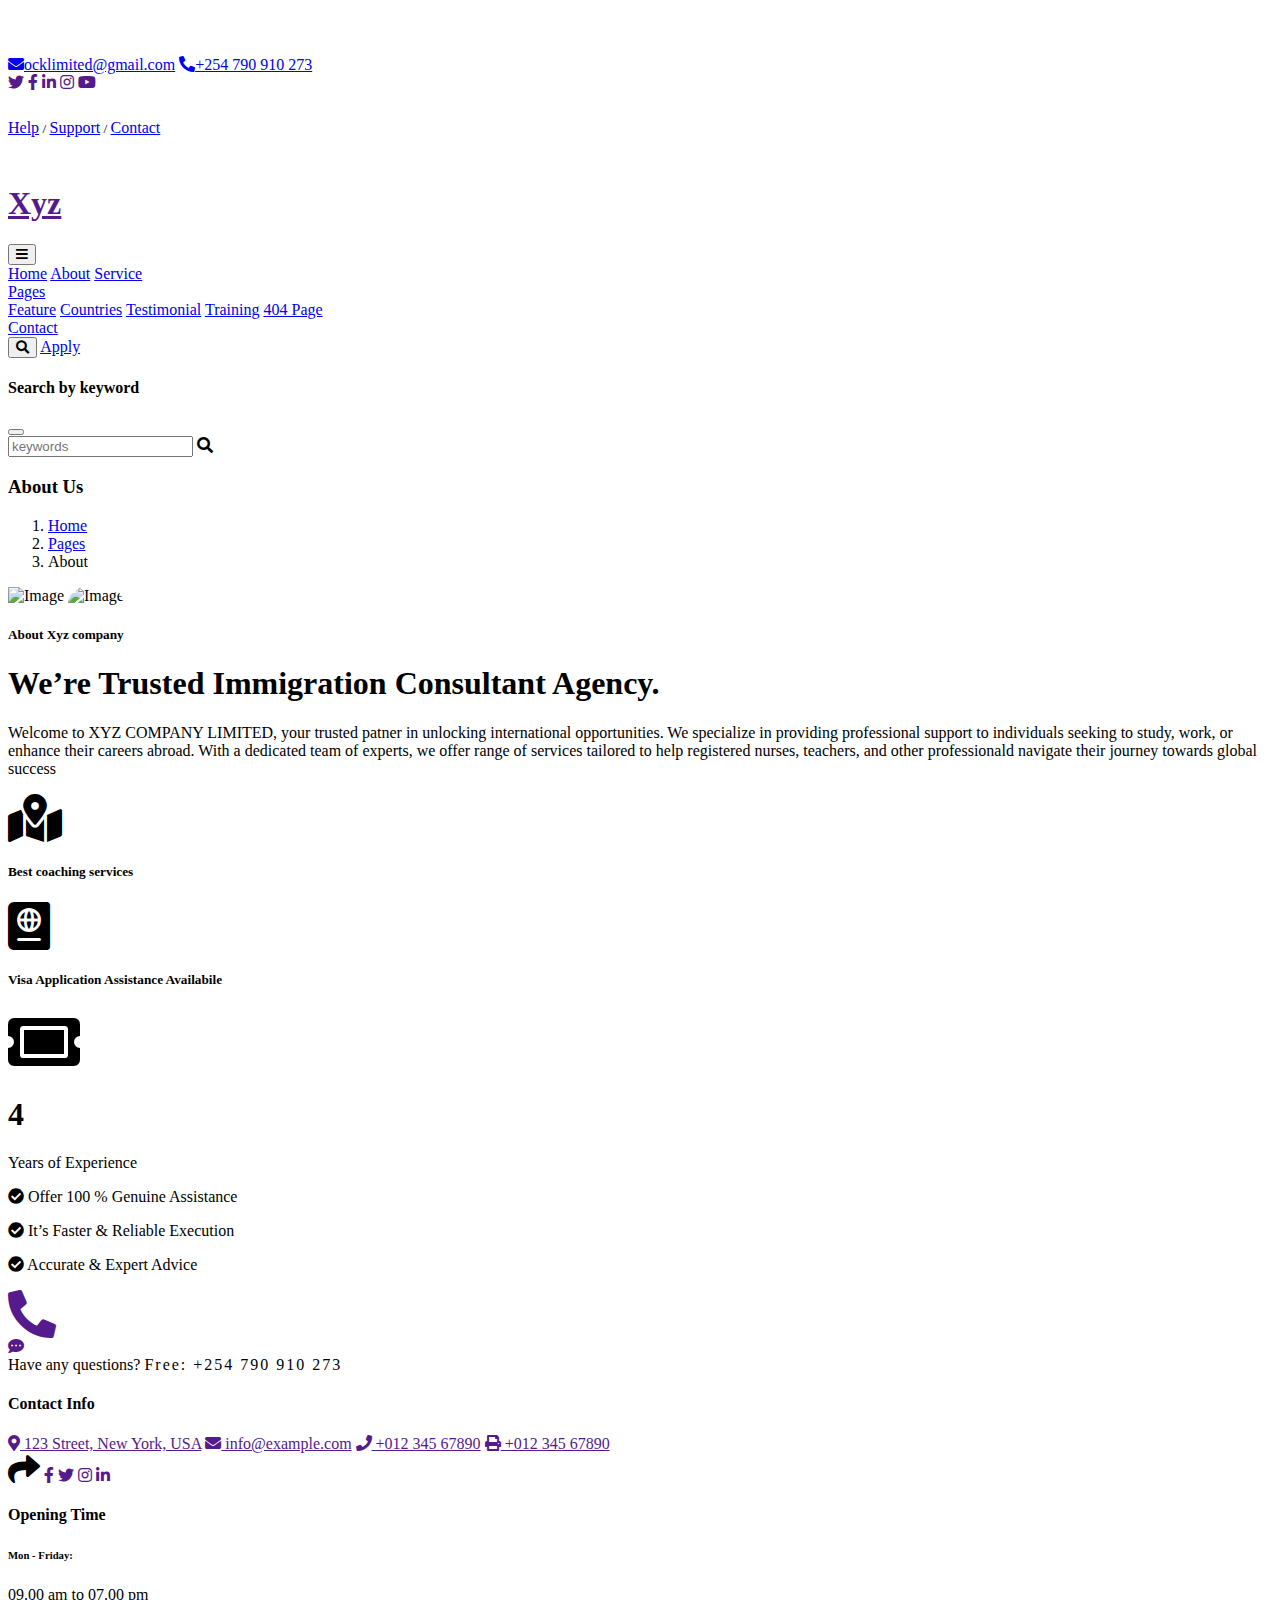
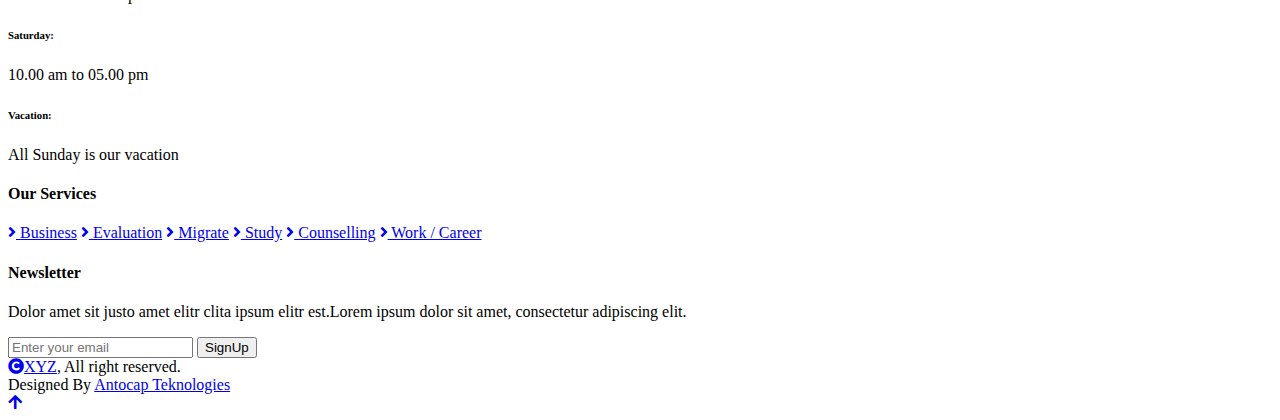
==== about.html @ c929d3cc "Update about.html" ====
<!DOCTYPE html>
<html lang="en">

    <head>
        <meta charset="utf-8">
        <title>xyz company limited</title>
        <meta content="width=device-width, initial-scale=1.0" name="viewport">
        <meta content="" name="keywords">
        <meta content="" name="description">

        <!-- Google Web Fonts -->
        <link rel="preconnect" href="https://fonts.googleapis.com">
        <link rel="preconnect" href="https://fonts.gstatic.com" crossorigin>
        <link href="https://fonts.googleapis.com/css2?family=Open+Sans:wght@400;500;600;700&family=Poppins:wght@200;300;400;500;600&display=swap" rel="stylesheet"> 

        <!-- Icon Font Stylesheet -->
        <link rel="stylesheet" href="https://use.fontawesome.com/releases/v5.15.4/css/all.css"/>
        <link href="https://cdn.jsdelivr.net/npm/bootstrap-icons@1.4.1/font/bootstrap-icons.css" rel="stylesheet">

        <!-- Libraries Stylesheet -->
        <link href="lib/animate/animate.min.css" rel="stylesheet">
        <link href="lib/owlcarousel/assets/owl.carousel.min.css" rel="stylesheet">


        <!-- Customized Bootstrap Stylesheet -->
        <link href="css/bootstrap.min.css" rel="stylesheet">

        <!-- Template Stylesheet -->
        <link href="css/style.css" rel="stylesheet">
    </head>

    <body>

        <!-- Spinner Start -->
        <div id="spinner" class="show bg-white position-fixed translate-middle w-100 vh-100 top-50 start-50 d-flex align-items-center justify-content-center">
            <div class="spinner-border text-secondary" style="width: 3rem; height: 3rem;" role="status">
                <span class="sr-only">Loading...</span>
            </div>
        </div>
        <!-- Spinner End -->


        <!-- Topbar Start -->
        <div class="container-fluid bg-primary px-5 d-none d-lg-block">
            <div class="row gx-0 align-items-center">
                <div class="col-lg-5 text-center text-lg-start mb-lg-0">
                    <div class="d-flex">
                        <a href="#" class="text-muted me-4"><i class="fas fa-envelope text-secondary me-2"></i>ocklimited@gmail.com</a>
                        <a href="#" class="text-muted me-0"><i class="fas fa-phone-alt text-secondary me-2"></i>+254 790 910 273</a>
                    </div>
                </div>
                <div class="col-lg-3 row-cols-1 text-center mb-2 mb-lg-0">
                    <div class="d-inline-flex align-items-center" style="height: 45px;">
                        <a class="btn btn-sm btn-outline-light btn-square rounded-circle me-2" href=""><i class="fab fa-twitter fw-normal text-secondary"></i></a>
                        <a class="btn btn-sm btn-outline-light btn-square rounded-circle me-2" href=""><i class="fab fa-facebook-f fw-normal text-secondary"></i></a>
                        <a class="btn btn-sm btn-outline-light btn-square rounded-circle me-2" href=""><i class="fab fa-linkedin-in fw-normal text-secondary"></i></a>
                        <a class="btn btn-sm btn-outline-light btn-square rounded-circle me-2" href=""><i class="fab fa-instagram fw-normal text-secondary"></i></a>
                        <a class="btn btn-sm btn-outline-light btn-square rounded-circle" href=""><i class="fab fa-youtube fw-normal text-secondary"></i></a>
                    </div>
                </div>
                <div class="col-lg-4 text-center text-lg-end">
                    <div class="d-inline-flex align-items-center" style="height: 45px;">
                        <a href="contact.html" class="text-muted me-2"> Help</a><small> / </small>
                        <a href="contact.html" class="text-muted mx-2"> Support</a><small> / </small>
                        <a href="contact.html" class="text-muted ms-2"> Contact</a>
                    </div>
                </div>
            </div>
        </div>
        <!-- Topbar End -->

        <!-- Navbar & Hero Start -->
        <div class="container-fluid nav-bar p-0">
            <nav class="navbar navbar-expand-lg navbar-light bg-white px-4 px-lg-5 py-3 py-lg-0">
                <a href="" class="navbar-brand p-0">
                    <h1 class="display-5 text-secondary m-0"><img src="img/ock logo.jpg" class="img-fluid" alt="">Xyz</h1>
                    <!-- <img src="img/logo.png" alt="Logo"> -->
                </a>
                <button class="navbar-toggler" type="button" data-bs-toggle="collapse" data-bs-target="#navbarCollapse">
                    <span class="fa fa-bars"></span>
                </button>
                <div class="collapse navbar-collapse" id="navbarCollapse">
                    <div class="navbar-nav ms-auto py-0">
                        <a href="index.html" class="nav-item nav-link active">Home</a>
                        <a href="about.html" class="nav-item nav-link">About</a>
                        <a href="service.html" class="nav-item nav-link">Service</a>
                        <div class="nav-item dropdown">
                            <a href="#" class="nav-link" data-bs-toggle="dropdown"><span class="dropdown-toggle">Pages</span></a>
                            <div class="dropdown-menu m-0">
                                <a href="feature.html" class="dropdown-item">Feature</a>
                                <a href="countries.html" class="dropdown-item">Countries</a>
                                <a href="testimonial.html" class="dropdown-item">Testimonial</a>
                                <a href="training.html" class="dropdown-item">Training</a>
                                <a href="404.html" class="dropdown-item">404 Page</a>
                            </div>
                        </div>
                        <a href="contact.html" class="nav-item nav-link">Contact</a>
                    </div>
                    <button class="btn btn-primary btn-md-square border-secondary mb-3 mb-md-3 mb-lg-0 me-3" data-bs-toggle="modal" data-bs-target="#searchModal"><i class="fas fa-search"></i></button>
                    <a href="application.html" class="btn btn-primary border-secondary rounded-pill py-2 px-4 px-lg-3 mb-3 mb-md-3 mb-lg-0">Apply</a>
                </div>
            </nav>
        </div>
        <!-- Navbar & Hero End -->
        
        <!-- Modal Search Start -->
        <div class="modal fade" id="searchModal" tabindex="-1" aria-labelledby="exampleModalLabel" aria-hidden="true">
            <div class="modal-dialog modal-fullscreen">
                <div class="modal-content rounded-0">
                    <div class="modal-header">
                        <h4 class="modal-title text-secondary mb-0" id="exampleModalLabel">Search by keyword</h4>
                        <button type="button" class="btn-close" data-bs-dismiss="modal" aria-label="Close"></button>
                    </div>
                    <div class="modal-body d-flex align-items-center">
                        <div class="input-group w-75 mx-auto d-flex">
                            <input type="search" class="form-control p-3" placeholder="keywords" aria-describedby="search-icon-1">
                            <span id="search-icon-1" class="input-group-text p-3"><i class="fa fa-search"></i></span>
                        </div>
                    </div>
                </div>
            </div>
        </div>
        <!-- Modal Search End -->

        <!-- Header Start -->
        <div class="container-fluid bg-breadcrumb">
            <div class="container text-center py-5" style="max-width: 900px;">
                <h3 class="text-white display-3 mb-4 wow fadeInDown" data-wow-delay="0.1s">About Us</h1>
                <ol class="breadcrumb justify-content-center text-white mb-0 wow fadeInDown" data-wow-delay="0.3s">
                    <li class="breadcrumb-item"><a href="index.html" class="text-white">Home</a></li>
                    <li class="breadcrumb-item"><a href="#" class="text-white">Pages</a></li>
                    <li class="breadcrumb-item active text-secondary">About</li>
                </ol>    
            </div>
        </div>
        <!-- Header End -->

        <!-- About Start -->
        <div class="container-fluid py-5">
            <div class="container py-5">
                <div class="row g-5">
                    <div class="col-xl-5 wow fadeInLeft" data-wow-delay="0.1s">
                        <div class="bg-light rounded">
                            <img src="img/about-2.png" class="img-fluid w-100" style="margin-bottom: -7px;" alt="Image">
                            <img src="img/about-3.jpg" class="img-fluid w-100 border-bottom border-5 border-primary" style="border-top-right-radius: 300px; border-top-left-radius: 300px;" alt="Image">
                        </div>
                    </div>
                    <div class="col-xl-7 wow fadeInRight" data-wow-delay="0.3s">
                        <h5 class="sub-title pe-3">About Xyz company</h5>
                        <h1 class="display-5 mb-4">We’re Trusted Immigration Consultant Agency.</h1>
                        <p class="mb-4">Welcome to XYZ COMPANY LIMITED, your trusted patner in unlocking international opportunities. 
                        We specialize in providing professional support to individuals seeking to study, work, or enhance their careers abroad.
                            With a dedicated team of experts, we offer range of services tailored to help registered nurses, teachers, and other professionald navigate their
                        journey towards global success</p>
                        <div class="row gy-4 align-items-center">
                            <div class="col-12 col-sm-6 d-flex align-items-center">
                                <i class="fas fa-map-marked-alt fa-3x text-secondary"></i>
                                <h5 class="ms-4">Best coaching services</h5>
                            </div>
                            <div class="col-12 col-sm-6 d-flex align-items-center">
                                <i class="fas fa-passport fa-3x text-secondary"></i>
                                <h5 class="ms-4">Visa Application Assistance Availabile</h5>
                            </div>
                            <div class="col-4 col-md-3">
                                <div class="bg-light text-center rounded p-3">
                                    <div class="mb-2">
                                        <i class="fas fa-ticket-alt fa-4x text-primary"></i>
                                    </div>
                                    <h1 class="display-5 fw-bold mb-2">4</h1>
                                    <p class="text-muted mb-0">Years of Experience</p>
                                </div>
                            </div>
                            <div class="col-8 col-md-9">
                                <div class="mb-5">
                                    <p class="text-primary h6 mb-3"><i class="fa fa-check-circle text-secondary me-2"></i> Offer 100 % Genuine Assistance</p>
                                    <p class="text-primary h6 mb-3"><i class="fa fa-check-circle text-secondary me-2"></i> It’s Faster & Reliable Execution</p>
                                    <p class="text-primary h6 mb-3"><i class="fa fa-check-circle text-secondary me-2"></i> Accurate & Expert Advice</p>
                                </div>
                                <div class="d-flex flex-wrap">
                                    <div id="phone-tada" class="d-flex align-items-center justify-content-center me-4">
                                        <a href="" class="position-relative wow tada" data-wow-delay=".9s">
                                            <i class="fa fa-phone-alt text-primary fa-3x"></i>
                                            <div class="position-absolute" style="top: 0; left: 25px;">
                                                <span><i class="fa fa-comment-dots text-secondary"></i></span>
                                            </div>
                                        </a>
                                    </div>
                                    <div class="d-flex flex-column justify-content-center">
                                        <span class="text-primary">Have any questions?</span>
                                        <span class="text-secondary fw-bold fs-5" style="letter-spacing: 2px;">Free: +254 790 910 273</span>
                                    </div>
                                </div>
                            </div>
                        </div>
                    </div>
                </div>
            </div>
        </div>
        <!-- About End -->

        <!-- Counter Facts Start 
        <div class="container-fluid counter-facts py-5">
            <div class="container py-5">
                <div class="row g-4">
                    <div class="col-12 col-sm-6 col-md-6 col-xl-3 wow fadeInUp" data-wow-delay="0.1s">
                        <div class="counter">
                            <div class="counter-icon">
                                <i class="fas fa-passport"></i>
                            </div>
                            <div class="counter-content">
                                <h3>Visa Categories</h3>
                                <div class="d-flex align-items-center justify-content-center">
                                    <span class="counter-value" data-toggle="counter-up">31</span>
                                    <h4 class="text-secondary mb-0" style="font-weight: 600; font-size: 25px;">+</h4>
                                </div>
                            </div>
                        </div>
                    </div>
                    <div class="col-12 col-sm-6 col-md-6 col-xl-3 wow fadeInUp" data-wow-delay="0.3s">
                        <div class="counter">
                            <div class="counter-icon">
                                <i class="fas fa-users"></i>
                            </div>
                            <div class="counter-content">
                                <h3>Team Members</h3>
                                <div class="d-flex align-items-center justify-content-center">
                                    <span class="counter-value" data-toggle="counter-up">377</span>
                                    <h4 class="text-secondary mb-0" style="font-weight: 600; font-size: 25px;">+</h4>
                                </div>
                            </div>
                        </div>
                    </div>
                    <div class="col-12 col-sm-6 col-md-6 col-xl-3 wow fadeInUp" data-wow-delay="0.5s">
                        <div class="counter">
                            <div class="counter-icon">
                                <i class="fas fa-user-check"></i>
                            </div>
                            <div class="counter-content">
                                <h3>Visa Process</h3>
                                <div class="d-flex align-items-center justify-content-center">
                                    <span class="counter-value" data-toggle="counter-up">4.9</span>
                                    <h4 class="text-secondary mb-0" style="font-weight: 600; font-size: 25px;">K</h4>
                                </div>
                            </div>
                        </div>
                    </div>
                    <div class="col-12 col-sm-6 col-md-6 col-xl-3 wow fadeInUp" data-wow-delay="0.7s">
                        <div class="counter">
                            <div class="counter-icon">
                                <i class="fas fa-handshake"></i>
                            </div>
                            <div class="counter-content">
                                <h3>Success Rates</h3>
                                <div class="d-flex align-items-center justify-content-center">
                                    <span class="counter-value" data-toggle="counter-up">98</span>
                                    <h4 class="text-secondary mb-0" style="font-weight: 600; font-size: 25px;">%</h4>
                                </div>
                            </div>
                        </div>
                    </div>
                </div>
            </div>
        </div>
        <!-- Counter Facts End -->

        <!-- Countries We Offer Start
        <div class="container-fluid country overflow-hidden py-5">
            <div class="container py-5">
                <div class="section-title text-center wow fadeInUp" data-wow-delay="0.1s" style="margin-bottom: 70px;">
                    <div class="sub-style">
                        <h5 class="sub-title text-primary px-3">COUNTRIES WE OFFER</h5>
                    </div>
                    <h1 class="display-5 mb-4">Immigration & visa services following Countries</h1>
                    <p class="mb-0">Lorem ipsum dolor sit amet consectetur adipisicing elit. Quaerat deleniti amet at atque sequi quibusdam cumque itaque repudiandae temporibus, eius nam mollitia voluptas maxime veniam necessitatibus saepe in ab? Repellat!</p>
                </div>
                <div class="row g-4 text-center">
                    <div class="col-lg-6 col-xl-3 mb-5 mb-xl-0 wow fadeInUp" data-wow-delay="0.1s">
                        <div class="country-item">
                            <div class="rounded overflow-hidden">
                                <img src="img/country-1.jpg" class="img-fluid w-100 rounded" alt="Image">
                            </div>
                            <div class="country-flag">
                                <img src="img/brazil.jpg" class="img-fluid rounded-circle" alt="Image">
                            </div>
                            <div class="country-name">
                                <a href="#" class="text-white fs-4">Brazil</a>
                            </div>
                        </div>
                    </div>
                    <div class="col-lg-6 col-xl-3 mb-5 mb-xl-0 wow fadeInUp" data-wow-delay="0.3s">
                        <div class="country-item">
                            <div class="rounded overflow-hidden">
                                <img src="img/country-2.jpg" class="img-fluid w-100 rounded" alt="Image">
                            </div>
                            <div class="country-flag">
                                <img src="img/india.jpg" class="img-fluid rounded-circle" alt="Image">
                            </div>
                            <div class="country-name">
                                <a href="#" class="text-white fs-4">india</a>
                            </div>
                        </div>
                    </div>
                    <div class="col-lg-6 col-xl-3 mb-5 mb-xl-0 wow fadeInUp" data-wow-delay="0.5s">
                        <div class="country-item">
                            <div class="rounded overflow-hidden">
                                <img src="img/country-3.jpg" class="img-fluid w-100 rounded" alt="Image">
                            </div>
                            <div class="country-flag">
                                <img src="img/usa.jpg" class="img-fluid rounded-circle" alt="Image">
                            </div>
                            <div class="country-name">
                                <a href="#" class="text-white fs-4">New York</a>
                            </div>
                        </div>
                    </div>
                    <div class="col-lg-6 col-xl-3 mb-5 mb-xl-0 wow fadeInUp" data-wow-delay="0.7s">
                        <div class="country-item">
                            <div class="rounded overflow-hidden">
                                <img src="img/country-4.jpg" class="img-fluid w-100 rounded" alt="Image">
                            </div>
                            <div class="country-flag">
                                <img src="img/italy.jpg" class="img-fluid rounded-circle" alt="Image">
                            </div>
                            <div class="country-name">
                                <a href="#" class="text-white fs-4">Italy</a>
                            </div>
                        </div>
                    </div>
                    <div class="col-12">
                        <a class="btn btn-primary border-secondary rounded-pill py-3 px-5 wow fadeInUp" data-wow-delay="0.1s" href="#">More Countries</a>
                    </div>
                </div>
            </div>
        </div>
        <!-- Countries We Offer End -->


        <!-- Training Start 
        <div class="container-fluid training overflow-hidden bg-light py-5">
            <div class="container py-5">
                <div class="section-title text-center mb-5 wow fadeInUp" data-wow-delay="0.1s">
                    <div class="sub-style">
                        <h5 class="sub-title text-primary px-3">CHECK OUR TRAINING</h5>
                    </div>
                    <h1 class="display-5 mb-4">Get the Best Coacing Service Training with Our Travisa</h1>
                    <p class="mb-0">Lorem ipsum dolor sit amet consectetur adipisicing elit. Quaerat deleniti amet at atque sequi quibusdam cumque itaque repudiandae temporibus, eius nam mollitia voluptas maxime veniam necessitatibus saepe in ab? Repellat!</p>
                </div>
                <div class="row g-4">
                    <div class="col-lg-6 col-lg-6 col-xl-3 wow fadeInUp" data-wow-delay="0.1s">
                        <div class="training-item">
                            <div class="training-inner">
                                <img src="img/training-1.jpg" class="img-fluid w-100 rounded" alt="Image">
                                <div class="training-title-name">
                                    <a href="#" class="h4 text-white mb-0">IELTS</a>
                                    <a href="#" class="h4 text-white mb-0">Coaching</a>
                                </div>
                            </div>
                            <div class="training-content bg-secondary rounded-bottom p-4">
                                <a href="#"><h4 class="text-white">IELTS Coaching</h4></a>
                                <p class="text-white-50">Lorem ipsum dolor sit amet consectetur adipisicing elit. Autem, veritatis.</p>
                                <a class="btn btn-secondary rounded-pill text-white p-0" href="#">Read More <i class="fa fa-arrow-right"></i></a>
                            </div>
                        </div>
                    </div>
                    <div class="col-lg-6 col-lg-6 col-xl-3 wow fadeInUp" data-wow-delay="0.3s">
                        <div class="training-item">
                            <div class="training-inner">
                                <img src="img/training-2.jpg" class="img-fluid w-100 rounded" alt="Image">
                                <div class="training-title-name">
                                    <a href="#" class="h4 text-white mb-0">TOEFL</a>
                                    <a href="#" class="h4 text-white mb-0">Coaching</a>
                                </div>
                            </div>
                            <div class="training-content bg-secondary rounded-bottom p-4">
                                <a href="#"><h4 class="text-white">TOEFL Coaching</h4></a>
                                <p class="text-white-50">Lorem ipsum dolor sit amet consectetur adipisicing elit. Autem, veritatis.</p>
                                <a class="btn btn-secondary rounded-pill text-white p-0" href="#">Read More <i class="fa fa-arrow-right"></i></a>
                            </div>
                        </div>
                    </div>
                    <div class="col-lg-6 col-lg-6 col-xl-3 wow fadeInUp" data-wow-delay="0.5s">
                        <div class="training-item">
                            <div class="training-inner">
                                <img src="img/training-3.jpg" class="img-fluid w-100 rounded" alt="Image">
                                <div class="training-title-name">
                                    <a href="#" class="h4 text-white mb-0">PTE</a>
                                    <a href="#" class="h4 text-white mb-0">Coaching</a>
                                </div>
                            </div>
                            <div class="training-content bg-secondary rounded-bottom p-4">
                                <a href="#"><h4 class="text-white">PTE Coaching</h4></a>
                                <p class="text-white-50">Lorem ipsum dolor sit amet consectetur adipisicing elit. Autem, veritatis.</p>
                                <a class="btn btn-secondary rounded-pill text-white p-0" href="#">Read More <i class="fa fa-arrow-right"></i></a>
                            </div>
                        </div>
                    </div>
                    <div class="col-lg-6 col-lg-6 col-xl-3 wow fadeInUp" data-wow-delay="0.7s">
                        <div class="training-item">
                            <div class="training-inner">
                                <img src="img/training-4.jpg" class="img-fluid w-100 rounded" alt="Image">
                                <div class="training-title-name">
                                    <a href="#" class="h4 text-white mb-0">OET</a>
                                    <a href="#" class="h4 text-white mb-0">Coaching</a>
                                </div>
                            </div>
                            <div class="training-content bg-secondary rounded-bottom p-4">
                                <a href="#"><h4 class="text-white">OET Coaching</h4></a>
                                <p class="text-white-50">Lorem ipsum dolor sit amet consectetur adipisicing elit. Autem, veritatis.</p>
                                <a class="btn btn-secondary rounded-pill text-white p-0" href="#">Read More <i class="fa fa-arrow-right"></i></a>
                            </div>
                        </div>
                    </div>
                    <div class="col-12 text-center">
                        <a class="btn btn-primary border-secondary rounded-pill py-3 px-5 wow fadeInUp" data-wow-delay="0.1s" href="#">View More</a>
                    </div>
                </div>
            </div>
        </div>
        <!-- Training End -->

        <!-- Footer Start -->
        <div class="container-fluid footer py-5 wow fadeIn" data-wow-delay="0.2s">
            <div class="container py-5">
                <div class="row g-5">
                    <div class="col-md-6 col-lg-6 col-xl-3">
                        <div class="footer-item d-flex flex-column">
                            <h4 class="text-secondary mb-4">Contact Info</h4>
                            <a href=""><i class="fa fa-map-marker-alt me-2"></i> 123 Street, New York, USA</a>
                            <a href=""><i class="fas fa-envelope me-2"></i> info@example.com</a>
                            <a href=""><i class="fas fa-phone me-2"></i> +012 345 67890</a>
                            <a href="" class="mb-3"><i class="fas fa-print me-2"></i> +012 345 67890</a>
                            <div class="d-flex align-items-center">
                                <i class="fas fa-share fa-2x text-secondary me-2"></i>
                                <a class="btn mx-1" href=""><i class="fab fa-facebook-f"></i></a>
                                <a class="btn mx-1" href=""><i class="fab fa-twitter"></i></a>
                                <a class="btn mx-1" href=""><i class="fab fa-instagram"></i></a>
                                <a class="btn mx-1" href=""><i class="fab fa-linkedin-in"></i></a>
                            </div>
                        </div>
                    </div>
                    <div class="col-md-6 col-lg-6 col-xl-3">
                        <div class="footer-item d-flex flex-column">
                            <h4 class="text-secondary mb-4">Opening Time</h4>
                            <div class="mb-3">
                                <h6 class="text-muted mb-0">Mon - Friday:</h6>
                                <p class="text-white mb-0">09.00 am to 07.00 pm</p>
                            </div>
                            <div class="mb-3">
                                <h6 class="text-muted mb-0">Saturday:</h6>
                                <p class="text-white mb-0">10.00 am to 05.00 pm</p>
                            </div>
                            <div class="mb-3">
                                <h6 class="text-muted mb-0">Vacation:</h6>
                                <p class="text-white mb-0">All Sunday is our vacation</p>
                            </div>
                        </div>
                    </div>
                    <div class="col-md-6 col-lg-6 col-xl-3">
                        <div class="footer-item d-flex flex-column">
                            <h4 class="text-secondary mb-4">Our Services</h4>
                            <a href="#" class=""><i class="fas fa-angle-right me-2"></i> Business</a>
                            <a href="#" class=""><i class="fas fa-angle-right me-2"></i> Evaluation</a>
                            <a href="#" class=""><i class="fas fa-angle-right me-2"></i> Migrate</a>
                            <a href="#" class=""><i class="fas fa-angle-right me-2"></i> Study</a>
                            <a href="#" class=""><i class="fas fa-angle-right me-2"></i> Counselling</a>
                            <a href="#" class=""><i class="fas fa-angle-right me-2"></i> Work / Career</a>
                        </div>
                    </div>
                    <div class="col-md-6 col-lg-6 col-xl-3">
                        <div class="footer-item">
                            <h4 class="text-secondary mb-4">Newsletter</h4>
                            <p class="text-white mb-3">Dolor amet sit justo amet elitr clita ipsum elitr est.Lorem ipsum dolor sit amet, consectetur adipiscing elit.</p>
                            <div class="position-relative mx-auto rounded-pill">
                                <input class="form-control border-0 rounded-pill w-100 py-3 ps-4 pe-5" type="text" placeholder="Enter your email">
                                <button type="button" class="btn btn-primary rounded-pill position-absolute top-0 end-0 py-2 mt-2 me-2">SignUp</button>
                            </div>
                        </div>
                    </div>
                </div>
            </div>
        </div>
        <!-- Footer End -->
        
        <!-- Copyright Start -->
        <div class="container-fluid copyright py-4">
            <div class="container">
                <div class="row g-4 align-items-center">
                    <div class="col-md-6 text-center text-md-start mb-md-0">
                        <span class="text-white"><a href="#" class="border-bottom text-white"><i class="fas fa-copyright text-light me-2"></i>XYZ</a>, All right reserved.</span>
                    </div>
                    <div class="col-md-6 text-center text-md-end text-white">
    
             Designed By <a class="border-bottom text-white" href="https://www.antocapteknologies.com/">Antocap Teknologies</a>
                    </div>
                </div>
            </div>
        </div>
        <!-- Copyright End -->

        <!-- Back to Top -->
        <a href="#" class="btn btn-primary btn-lg-square back-to-top"><i class="fa fa-arrow-up"></i></a>   

        
    <!-- JavaScript Libraries -->
    <script src="https://ajax.googleapis.com/ajax/libs/jquery/3.6.4/jquery.min.js"></script>
    <script src="https://cdn.jsdelivr.net/npm/bootstrap@5.0.0/dist/js/bootstrap.bundle.min.js"></script>
    <script src="lib/wow/wow.min.js"></script>
    <script src="lib/easing/easing.min.js"></script>
    <script src="lib/waypoints/waypoints.min.js"></script>
    <script src="lib/counterup/counterup.min.js"></script>
    <script src="lib/owlcarousel/owl.carousel.min.js"></script>
    

    <!-- Template Javascript -->
    <script src="js/main.js"></script>
    </body>

</html>
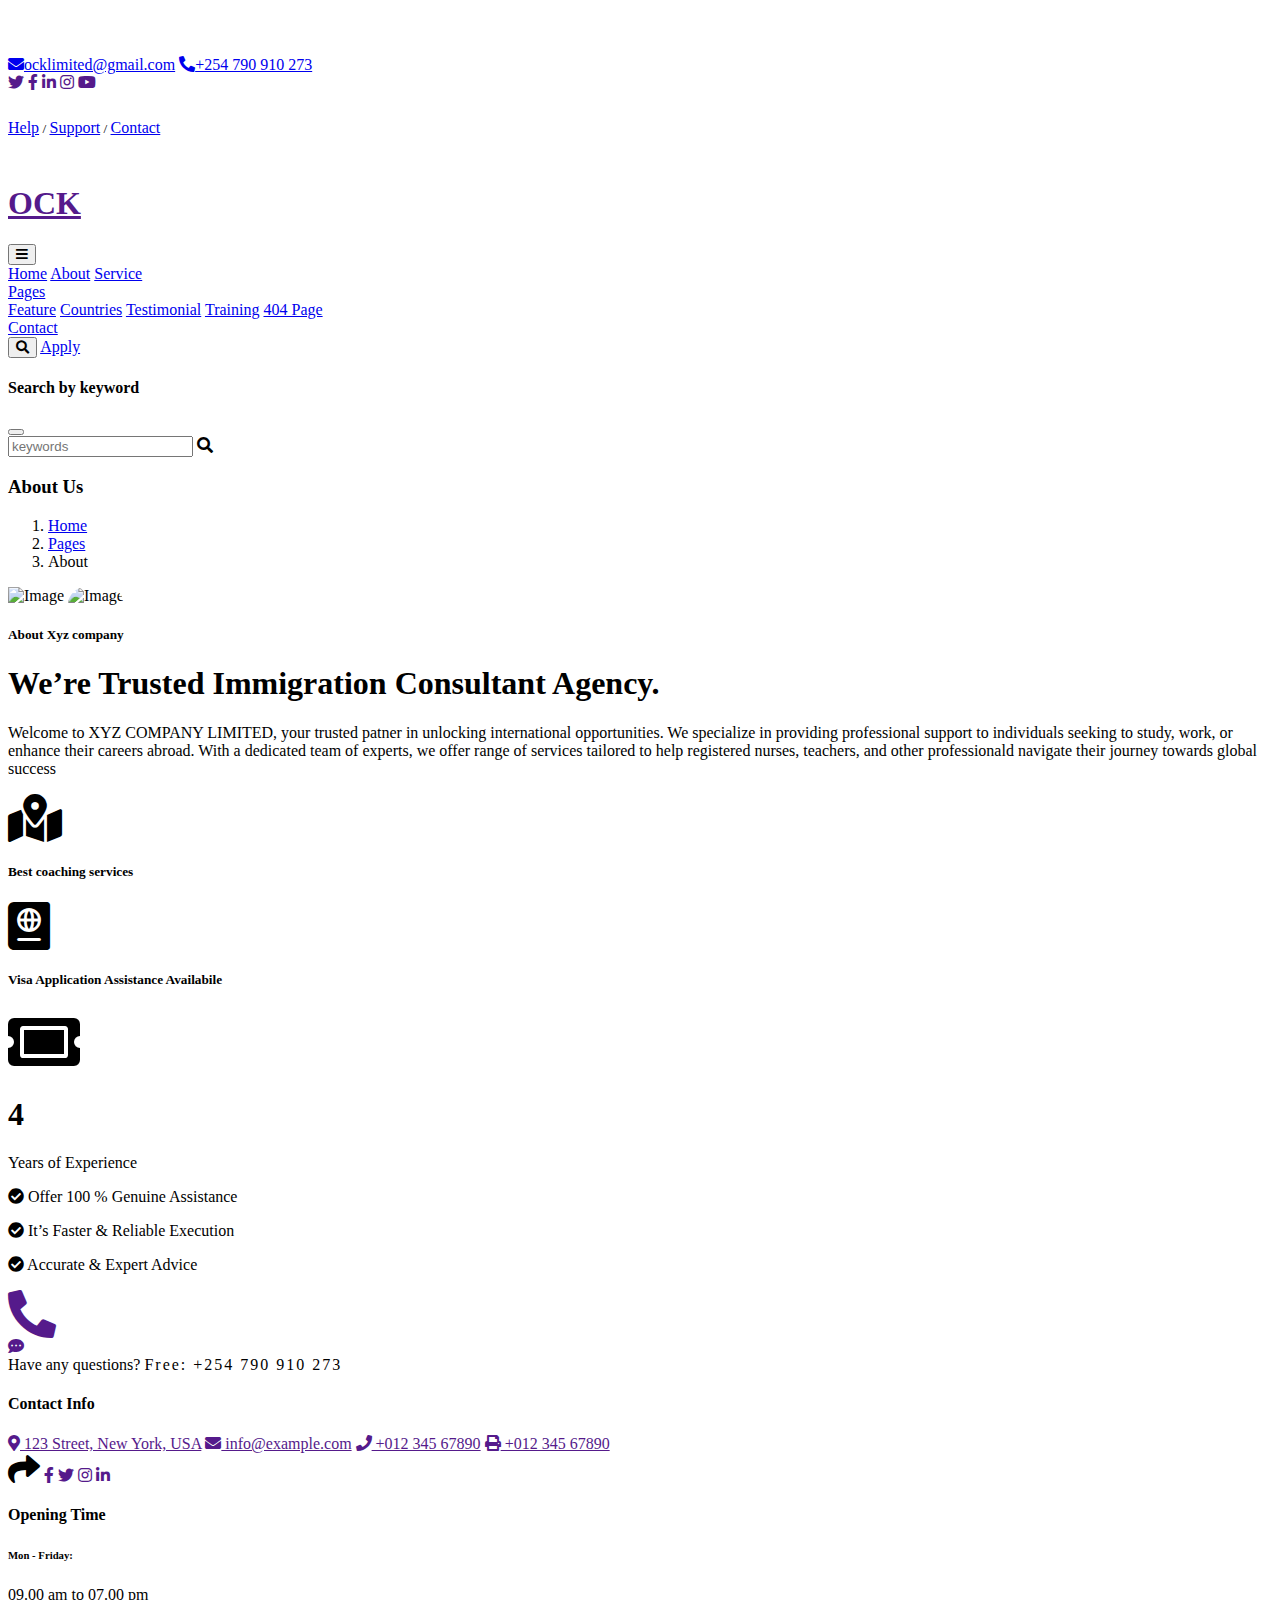
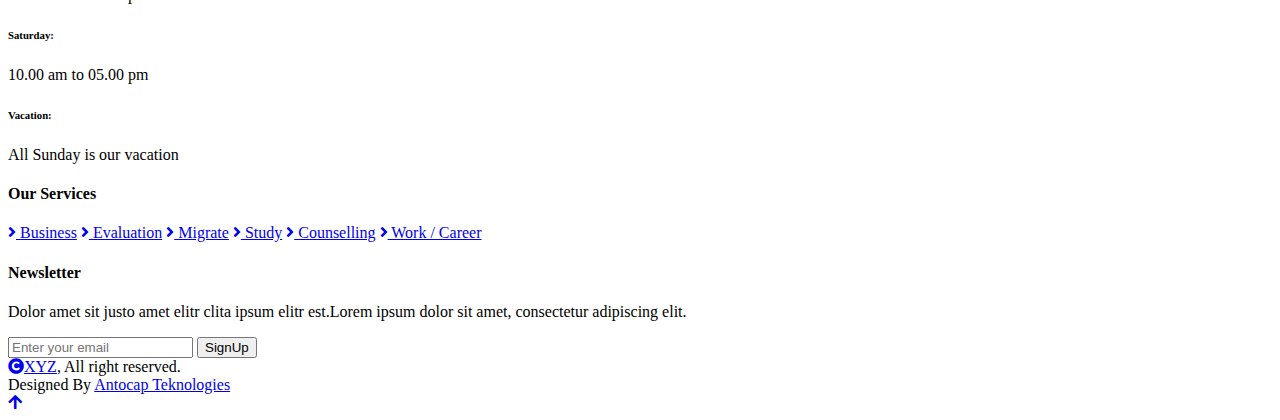
==== commit d386fddc: "Update about.html" ====
--- a/about.html
+++ b/about.html
@@ -3,7 +3,7 @@
 
     <head>
         <meta charset="utf-8">
-        <title>xyz company limited</title>
+          <title>Oversees Consultants Kenya</title>
         <meta content="width=device-width, initial-scale=1.0" name="viewport">
         <meta content="" name="keywords">
         <meta content="" name="description">
@@ -73,7 +73,7 @@
         <div class="container-fluid nav-bar p-0">
             <nav class="navbar navbar-expand-lg navbar-light bg-white px-4 px-lg-5 py-3 py-lg-0">
                 <a href="" class="navbar-brand p-0">
-                    <h1 class="display-5 text-secondary m-0"><img src="img/ock logo.jpg" class="img-fluid" alt="">Xyz</h1>
+                    <h1 class="display-5 text-secondary m-0"><img src="img/ock logo.jpg" class="img-fluid" alt="">OCK</h1>
                     <!-- <img src="img/logo.png" alt="Logo"> -->
                 </a>
                 <button class="navbar-toggler" type="button" data-bs-toggle="collapse" data-bs-target="#navbarCollapse">
